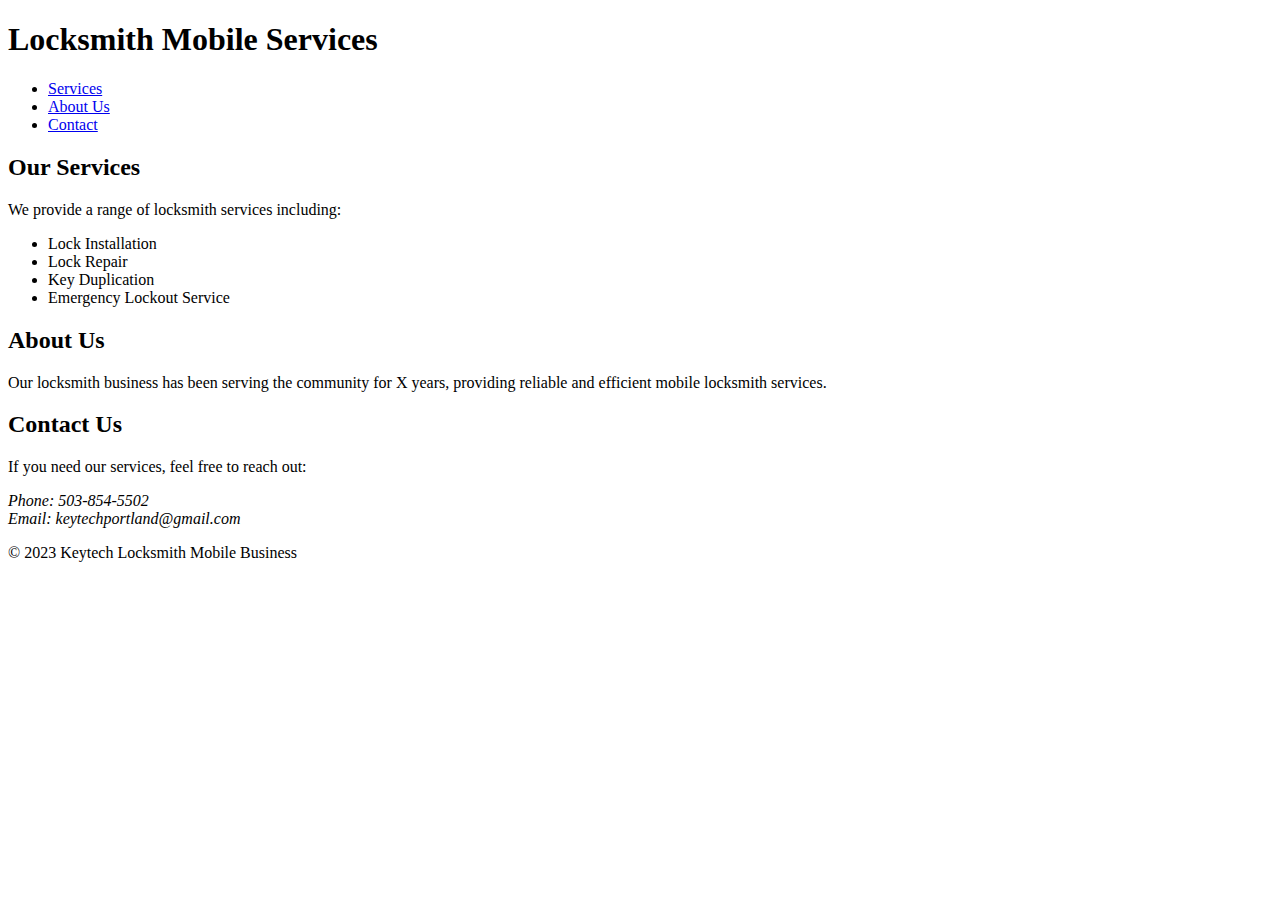
==== index.html @ 2cc054d0 "Update index.html" ====
<!DOCTYPE html>
<html lang="en">
<head>
  <meta charset="UTF-8">
  <meta name="viewport" content="width=device-width, initial-scale=1.0">
  <title>KeyTech Locksmith Mobile Business</title>
  <link rel="stylesheet" href="styles.css">
</head>
<body>
  <header>
    <h1>Locksmith Mobile Services</h1>
    <nav>
      <ul>
        <li><a href="#services">Services</a></li>
        <li><a href="#about">About Us</a></li>
        <li><a href="#contact">Contact</a></li>
      </ul>
    </nav>
  </header>

  <main>
    <section id="services">
      <h2>Our Services</h2>
      <p>We provide a range of locksmith services including:</p>
      <ul>
        <li>Lock Installation</li>
        <li>Lock Repair</li>
        <li>Key Duplication</li>
        <li>Emergency Lockout Service</li>
        <!-- Add more services as needed -->
      </ul>
    </section>

    <section id="about">
      <h2>About Us</h2>
      <p>Our locksmith business has been serving the community for X years, providing reliable and efficient mobile locksmith services.</p>
    </section>

    <section id="contact">
      <h2>Contact Us</h2>
      <p>If you need our services, feel free to reach out:</p>
      <address>
        Phone: 503-854-5502<br>
        Email: keytechportland@gmail.com<br>
        <!-- Add address, social media links, etc. -->
      </address>
    </section>
  </main>

  <footer>
    <p>&copy; 2023 Keytech Locksmith Mobile Business</p>
  </footer>
</body>
</html>
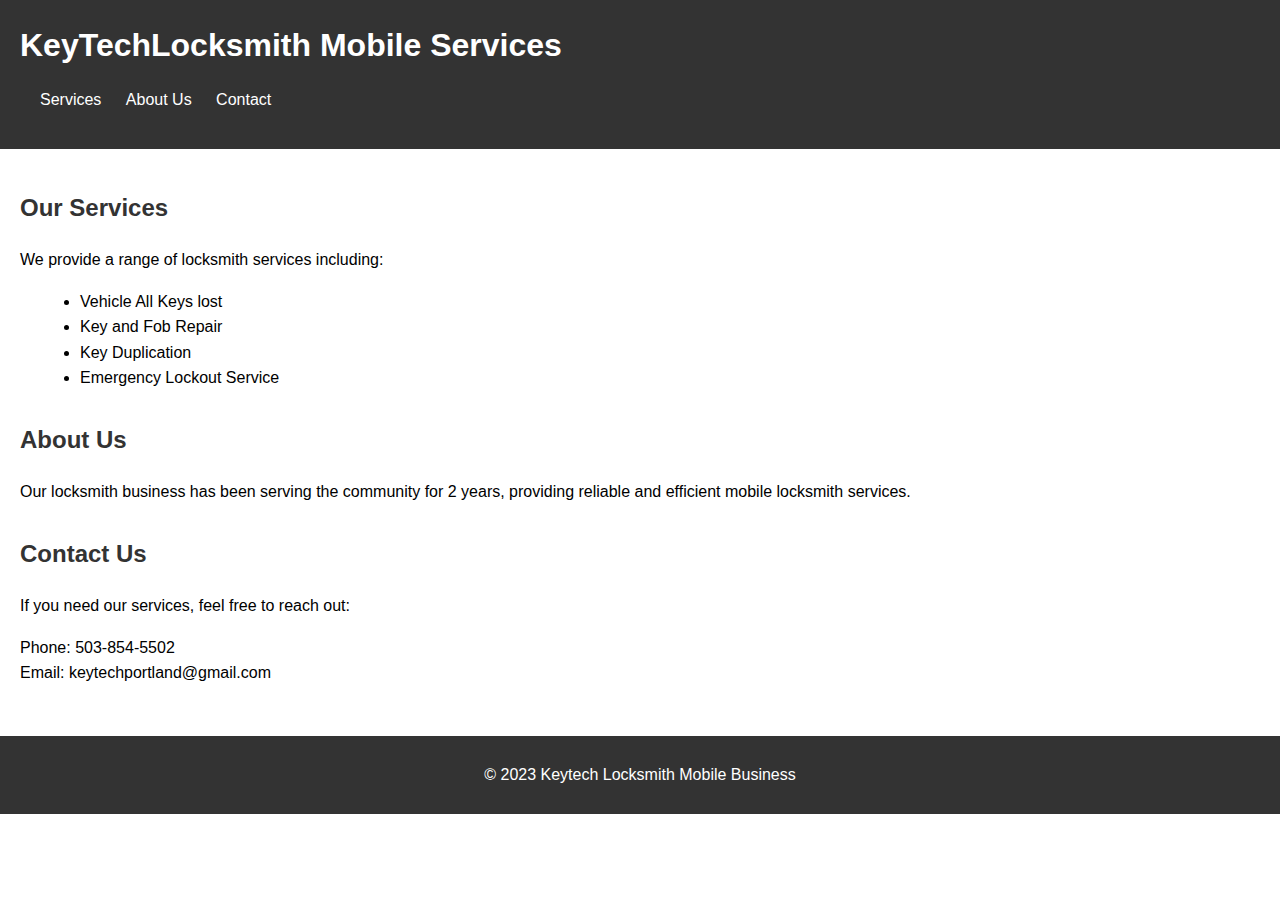
==== commit a7ebae5a: "Update index.html" ====
--- a/index.html
+++ b/index.html
@@ -8,7 +8,7 @@
 </head>
 <body>
   <header>
-    <h1>Locksmith Mobile Services</h1>
+    <h1> KeyTechLocksmith Mobile Services</h1>
     <nav>
       <ul>
         <li><a href="#services">Services</a></li>
@@ -23,8 +23,8 @@
       <h2>Our Services</h2>
       <p>We provide a range of locksmith services including:</p>
       <ul>
-        <li>Lock Installation</li>
-        <li>Lock Repair</li>
+        <li>Vehicle All Keys lost</li>
+        <li>Key and Fob Repair</li>
         <li>Key Duplication</li>
         <li>Emergency Lockout Service</li>
         <!-- Add more services as needed -->
@@ -33,7 +33,7 @@
 
     <section id="about">
       <h2>About Us</h2>
-      <p>Our locksmith business has been serving the community for X years, providing reliable and efficient mobile locksmith services.</p>
+      <p>Our locksmith business has been serving the community for 2 years, providing reliable and efficient mobile locksmith services.</p>
     </section>
 
     <section id="contact">
--- a/styles.css
+++ b/styles.css
@@ -0,0 +1,61 @@
+/* General Styles */
+body {
+  font-family: Arial, sans-serif;
+  margin: 0;
+  padding: 0;
+  line-height: 1.6;
+}
+
+header {
+  background-color: #333;
+  color: #fff;
+  padding: 20px;
+}
+
+nav ul {
+  list-style: none;
+  padding: 0;
+}
+
+nav ul li {
+  display: inline;
+  margin-right: 20px;
+}
+
+nav ul li a {
+  color: #fff;
+  text-decoration: none;
+}
+
+main {
+  padding: 20px;
+}
+
+section {
+  margin-bottom: 30px;
+}
+
+footer {
+  background-color: #333;
+  color: #fff;
+  text-align: center;
+  padding: 10px 0;
+}
+
+/* Specific Styles */
+h1 {
+  margin: 0;
+}
+
+h2 {
+  color: #333;
+}
+
+ul {
+  list-style-type: disc;
+  margin-left: 20px;
+}
+
+address {
+  font-style: normal;
+}
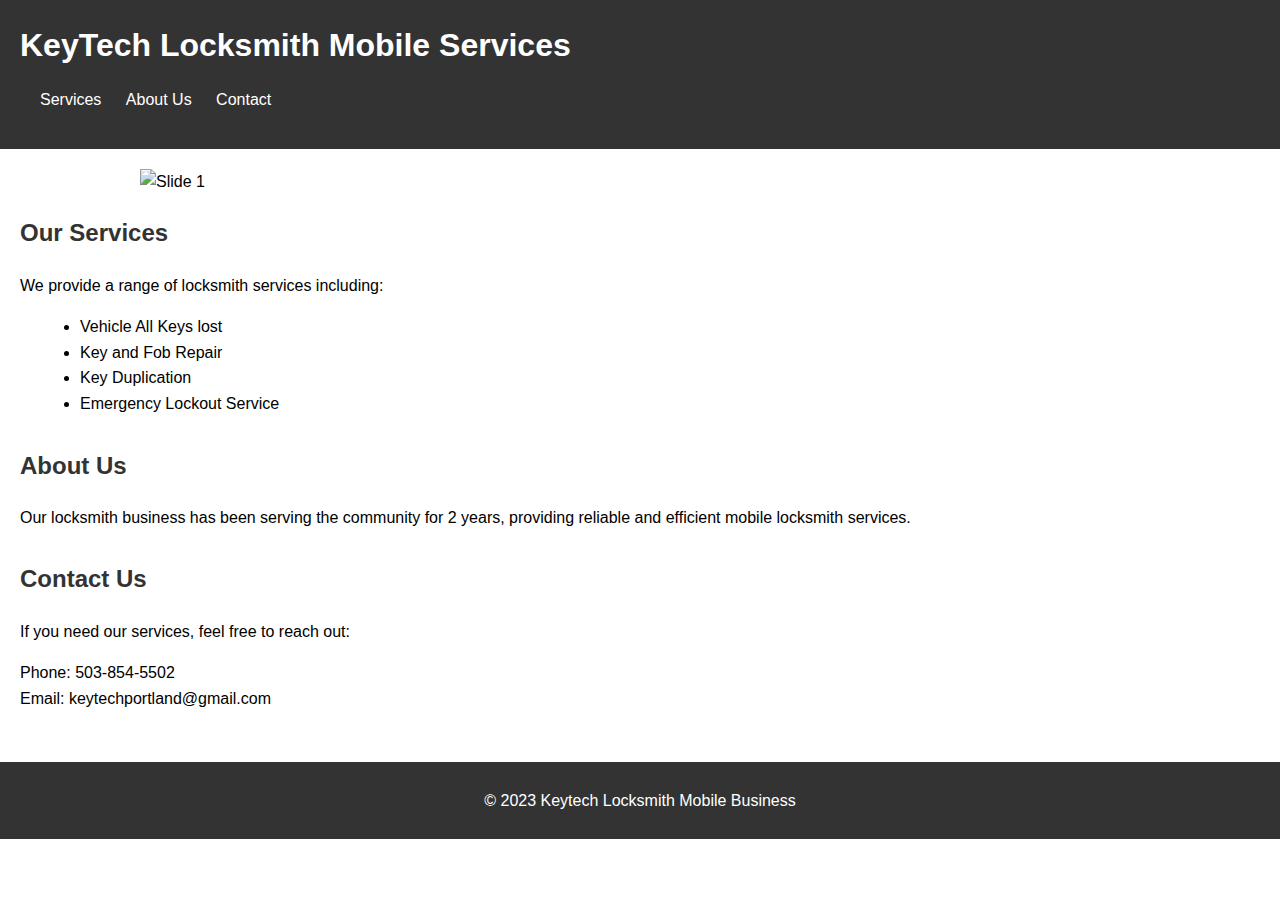
==== commit ab18eebb: "Update index.html" ====
--- a/index.html
+++ b/index.html
@@ -5,10 +5,27 @@
   <meta name="viewport" content="width=device-width, initial-scale=1.0">
   <title>KeyTech Locksmith Mobile Business</title>
   <link rel="stylesheet" href="styles.css">
+  <style>
+    /* Your existing CSS */
+    /* Slideshow Styles */
+    .slideshow-container {
+      max-width: 1000px;
+      position: relative;
+      margin: auto;
+    }
+    
+    .slides {
+      display: none;
+    }
+    
+    img {
+      width: 100%;
+    }
+  </style>
 </head>
 <body>
   <header>
-    <h1> KeyTechLocksmith Mobile Services</h1>
+    <h1>KeyTech Locksmith Mobile Services</h1>
     <nav>
       <ul>
         <li><a href="#services">Services</a></li>
@@ -19,6 +36,17 @@
   </header>
 
   <main>
+    <!-- Slideshow Container -->
+    <div class="slideshow-container">
+      <div class="slides fade">
+        <img src="image1.jpg" alt="Slide 1">
+      </div>
+      <div class="slides fade">
+        <img src="image2.jpg" alt="Slide 2">
+      </div>
+      <!-- Add more slides as needed -->
+    </div>
+
     <section id="services">
       <h2>Our Services</h2>
       <p>We provide a range of locksmith services including:</p>
@@ -50,5 +78,30 @@
   <footer>
     <p>&copy; 2023 Keytech Locksmith Mobile Business</p>
   </footer>
+
+  <script>
+    let slideIndex = 0;
+
+    function showSlides() {
+      let slides = document.getElementsByClassName("slides");
+
+      for (let i = 0; i < slides.length; i++) {
+        slides[i].style.display = "none";
+      }
+
+      slideIndex++;
+
+      if (slideIndex > slides.length) {
+        slideIndex = 1;
+      }
+
+      slides[slideIndex - 1].style.display = "block";
+      setTimeout(showSlides, 2000); // Change image every 2 seconds
+    }
+
+    window.onload = function () {
+      showSlides();
+    };
+  </script>
 </body>
 </html>
--- a/styles.css
+++ b/styles.css
@@ -59,3 +59,18 @@
 address {
   font-style: normal;
 }
+
+/* Slideshow Styles */
+.slideshow-container {
+  max-width: 1000px;
+  position: relative;
+  margin: auto;
+}
+
+.slides {
+  display: none;
+}
+
+img {
+  width: 100%;
+}
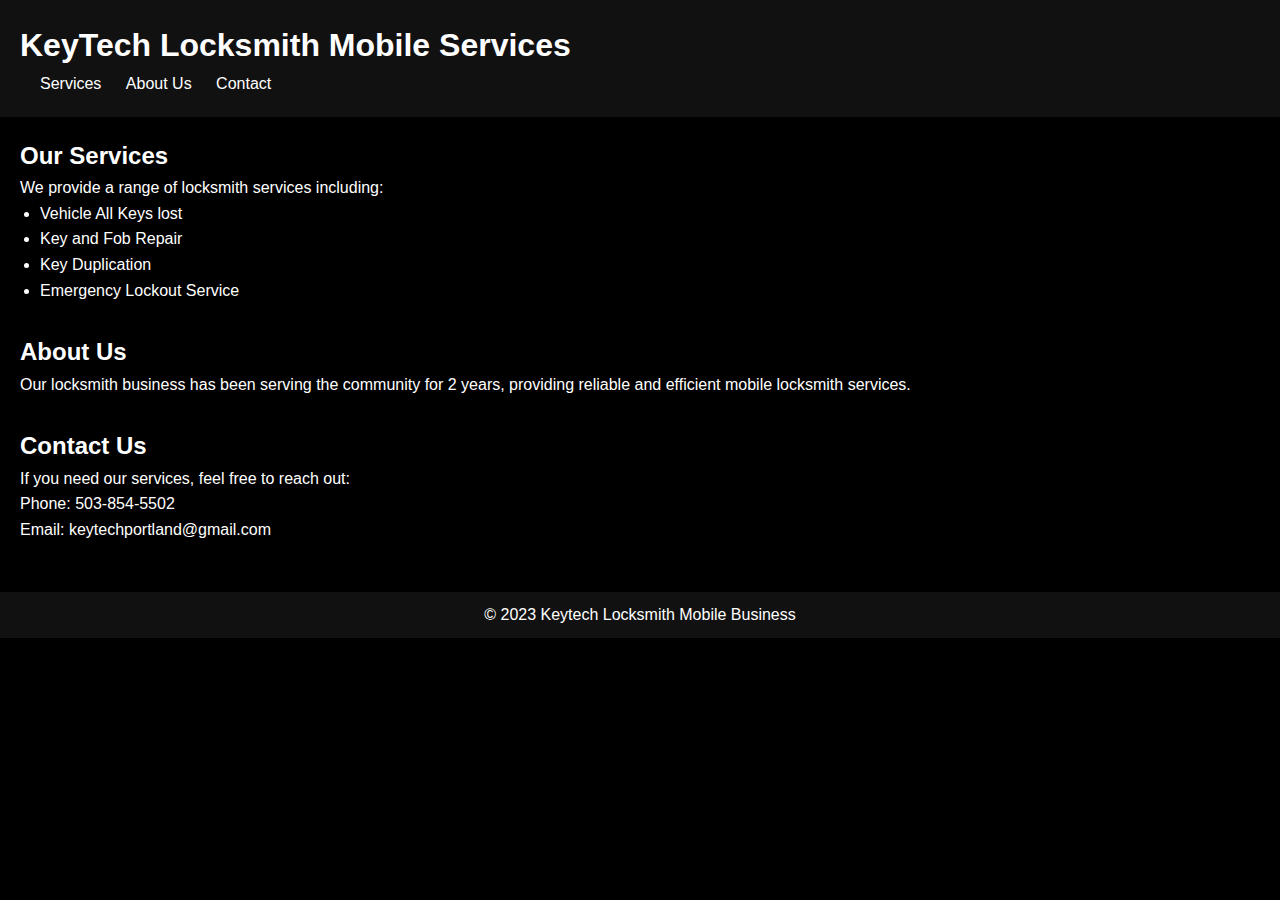
==== commit 1be91e4a: "Update index.html" ====
--- a/index.html
+++ b/index.html
@@ -5,23 +5,6 @@
   <meta name="viewport" content="width=device-width, initial-scale=1.0">
   <title>KeyTech Locksmith Mobile Business</title>
   <link rel="stylesheet" href="styles.css">
-  <style>
-    /* Your existing CSS */
-    /* Slideshow Styles */
-    .slideshow-container {
-      max-width: 1000px;
-      position: relative;
-      margin: auto;
-    }
-    
-    .slides {
-      display: none;
-    }
-    
-    img {
-      width: 100%;
-    }
-  </style>
 </head>
 <body>
   <header>
@@ -79,29 +62,6 @@
     <p>&copy; 2023 Keytech Locksmith Mobile Business</p>
   </footer>
 
-  <script>
-    let slideIndex = 0;
-
-    function showSlides() {
-      let slides = document.getElementsByClassName("slides");
-
-      for (let i = 0; i < slides.length; i++) {
-        slides[i].style.display = "none";
-      }
-
-      slideIndex++;
-
-      if (slideIndex > slides.length) {
-        slideIndex = 1;
-      }
-
-      slides[slideIndex - 1].style.display = "block";
-      setTimeout(showSlides, 2000); // Change image every 2 seconds
-    }
-
-    window.onload = function () {
-      showSlides();
-    };
-  </script>
+  <script src="script.js"></script>
 </body>
 </html>
--- a/styles.css
+++ b/styles.css
@@ -1,15 +1,20 @@
-/* General Styles */
-body {
-  font-family: Arial, sans-serif;
+/* Reset default styles */
+body, h1, h2, h3, h4, h5, h6, ul, ol, li, p, figure, figcaption, blockquote, dl, dd {
   margin: 0;
   padding: 0;
+}
+
+body {
+  background-color: #000;
+  color: #fff;
+  font-family: Arial, sans-serif;
   line-height: 1.6;
 }
 
 header {
-  background-color: #333;
+  background-color: #111;
+  padding: 20px;
   color: #fff;
-  padding: 20px;
 }
 
 nav ul {
@@ -36,28 +41,25 @@
 }
 
 footer {
-  background-color: #333;
+  background-color: #111;
   color: #fff;
   text-align: center;
   padding: 10px 0;
 }
 
-/* Specific Styles */
-h1 {
-  margin: 0;
-}
-
-h2 {
-  color: #333;
+h1, h2 {
+  color: #fff;
 }
 
 ul {
   list-style-type: disc;
   margin-left: 20px;
+  color: #fff;
 }
 
 address {
   font-style: normal;
+  color: #fff;
 }
 
 /* Slideshow Styles */
@@ -74,3 +76,12 @@
 img {
   width: 100%;
 }
+
+/* Additional styles */
+a {
+  color: #ff0000; /* Red color for links */
+}
+
+a:hover {
+  text-decoration: underline;
+}
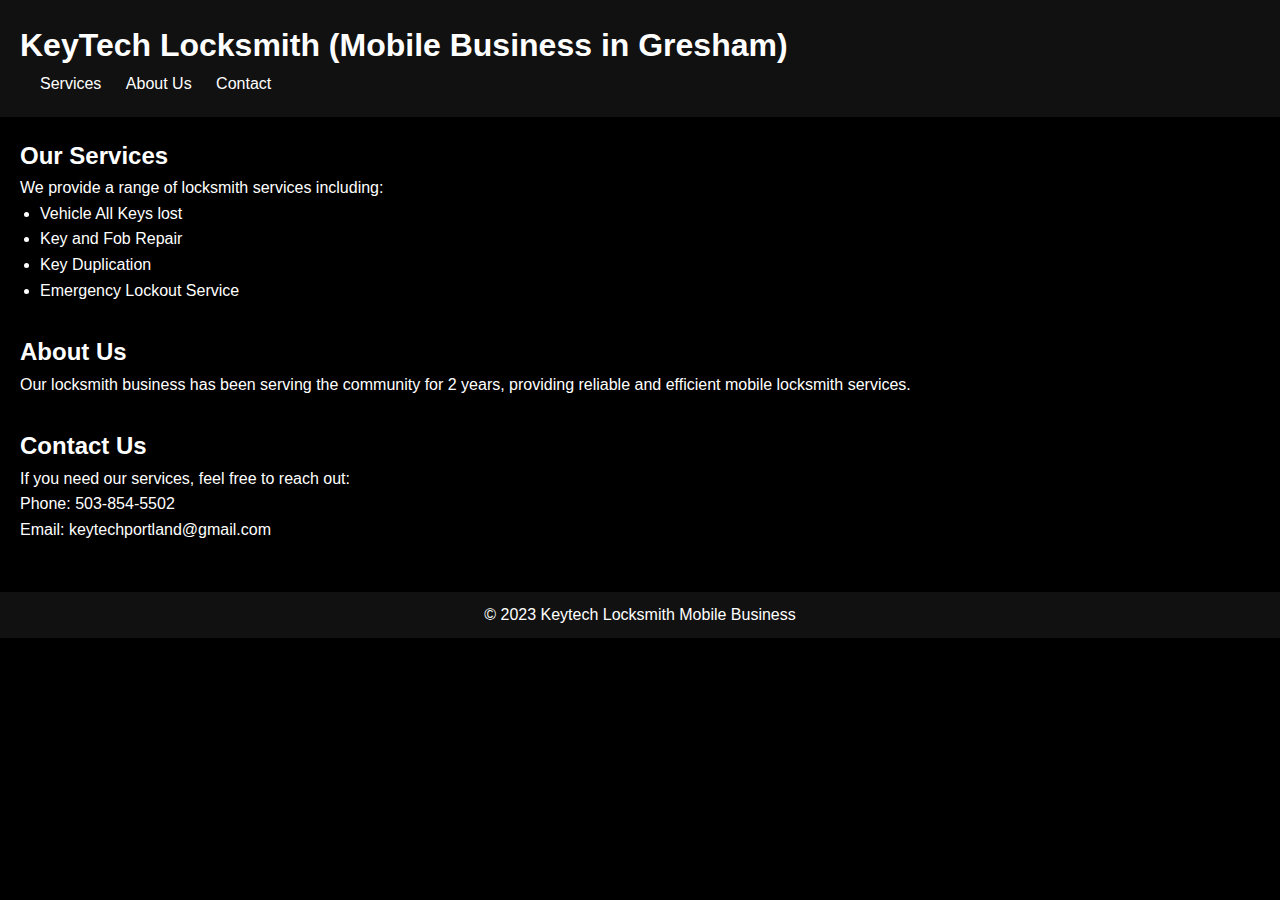
==== commit 97f6cb29: "Update index.html" ====
--- a/index.html
+++ b/index.html
@@ -3,12 +3,12 @@
 <head>
   <meta charset="UTF-8">
   <meta name="viewport" content="width=device-width, initial-scale=1.0">
-  <title>KeyTech Locksmith Mobile Business</title>
+  <title>KeyTech Locksmith (Mobile Business in Gresham)</title>
   <link rel="stylesheet" href="styles.css">
 </head>
 <body>
   <header>
-    <h1>KeyTech Locksmith Mobile Services</h1>
+    <h1>KeyTech Locksmith (Mobile Business in Gresham)</h1>
     <nav>
       <ul>
         <li><a href="#services">Services</a></li>
@@ -22,10 +22,10 @@
     <!-- Slideshow Container -->
     <div class="slideshow-container">
       <div class="slides fade">
-        <img src="image1.jpg" alt="Slide 1">
+        <img src="Image1.jpg" alt="Slide 1">
       </div>
       <div class="slides fade">
-        <img src="image2.jpg" alt="Slide 2">
+        <img src="Image2.jpg" alt="Slide 2">
       </div>
       <!-- Add more slides as needed -->
     </div>
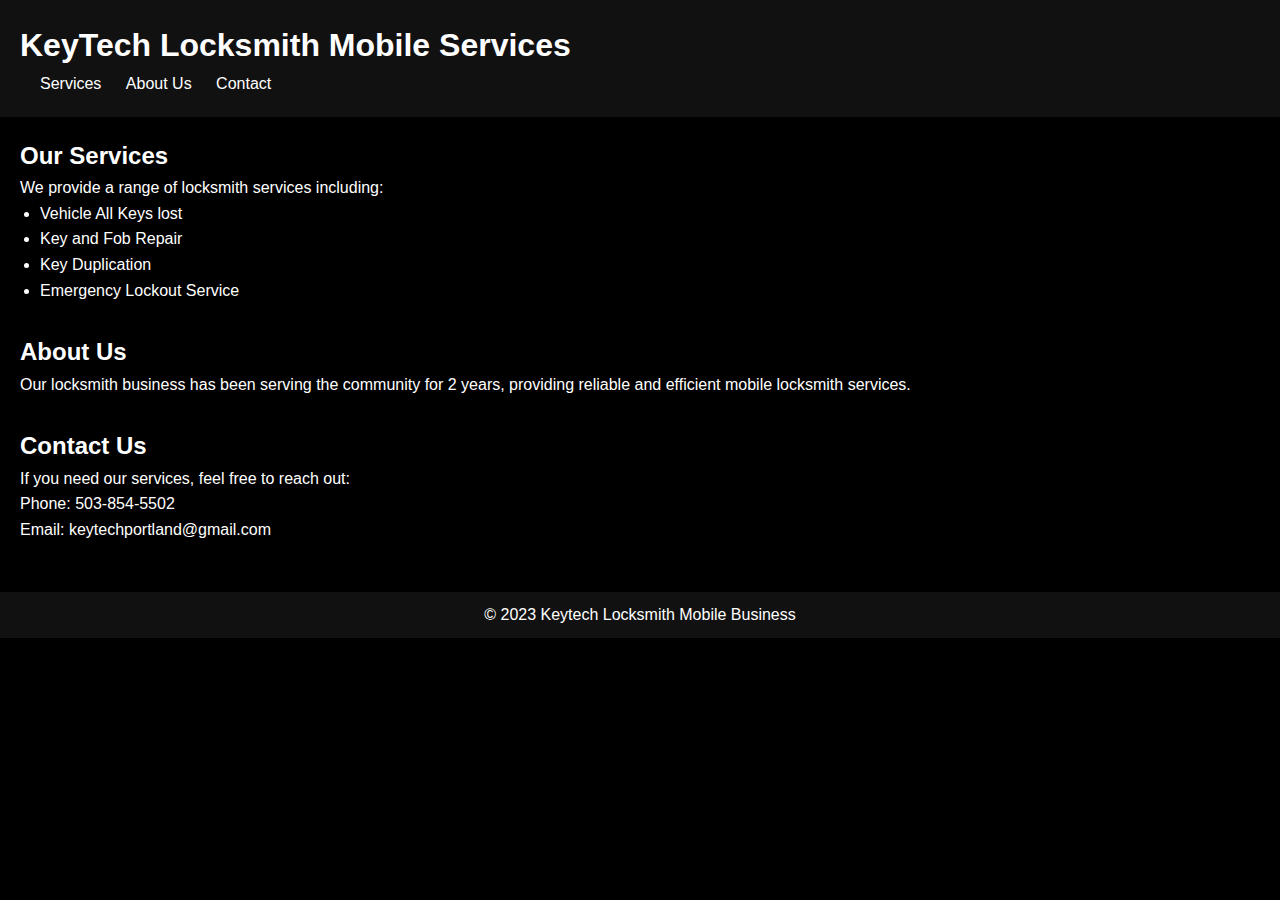
==== commit 8ea5b3c9: "Update index.html" ====
--- a/index.html
+++ b/index.html
@@ -3,12 +3,12 @@
 <head>
   <meta charset="UTF-8">
   <meta name="viewport" content="width=device-width, initial-scale=1.0">
-  <title>KeyTech Locksmith (Mobile Business in Gresham)</title>
+  <title>KeyTech Locksmith Mobile Business</title>
   <link rel="stylesheet" href="styles.css">
 </head>
 <body>
   <header>
-    <h1>KeyTech Locksmith (Mobile Business in Gresham)</h1>
+    <h1>KeyTech Locksmith Mobile Services</h1>
     <nav>
       <ul>
         <li><a href="#services">Services</a></li>
